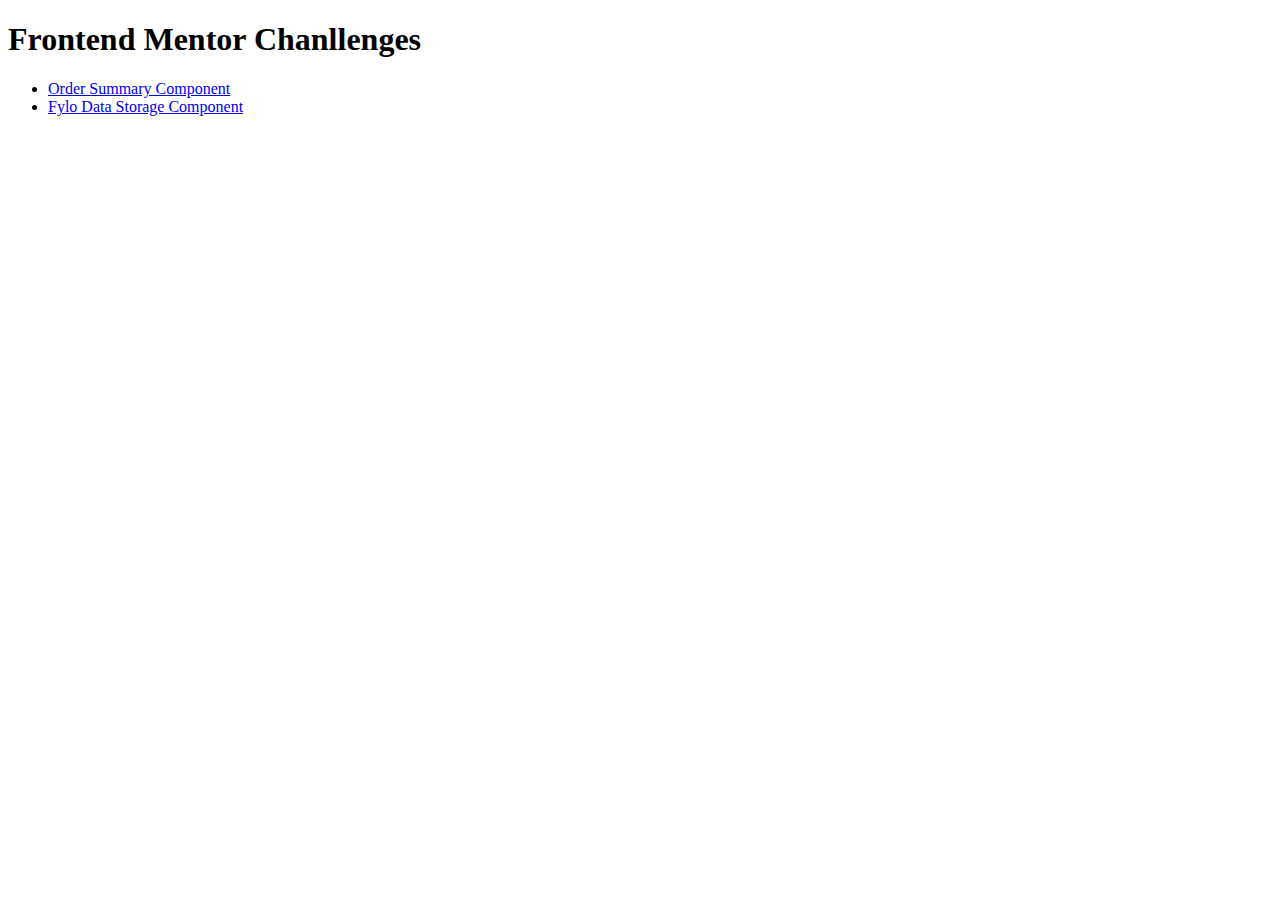
==== index.html @ ccb94117 "added main index" ====
<!DOCTYPE html>
<html lang="en">
<head>
    <meta charset="UTF-8">
    <meta http-equiv="X-UA-Compatible" content="IE=edge">
    <meta name="viewport" content="width=device-width, initial-scale=1.0">
    <title>Document</title>
</head>
<body>
    <main>
        <h1>Frontend Mentor Chanllenges</h1>
        <ul>
            <li><a href="https://panta97.github.io/frontend-mentor/order-summary-component/">Order Summary Component</a></li>
            <li><a href="https://panta97.github.io/frontend-mentor/fylo-data-storage-component/">Fylo Data Storage Component</a></li>
        </ul>
    </main>
</body>
</html>
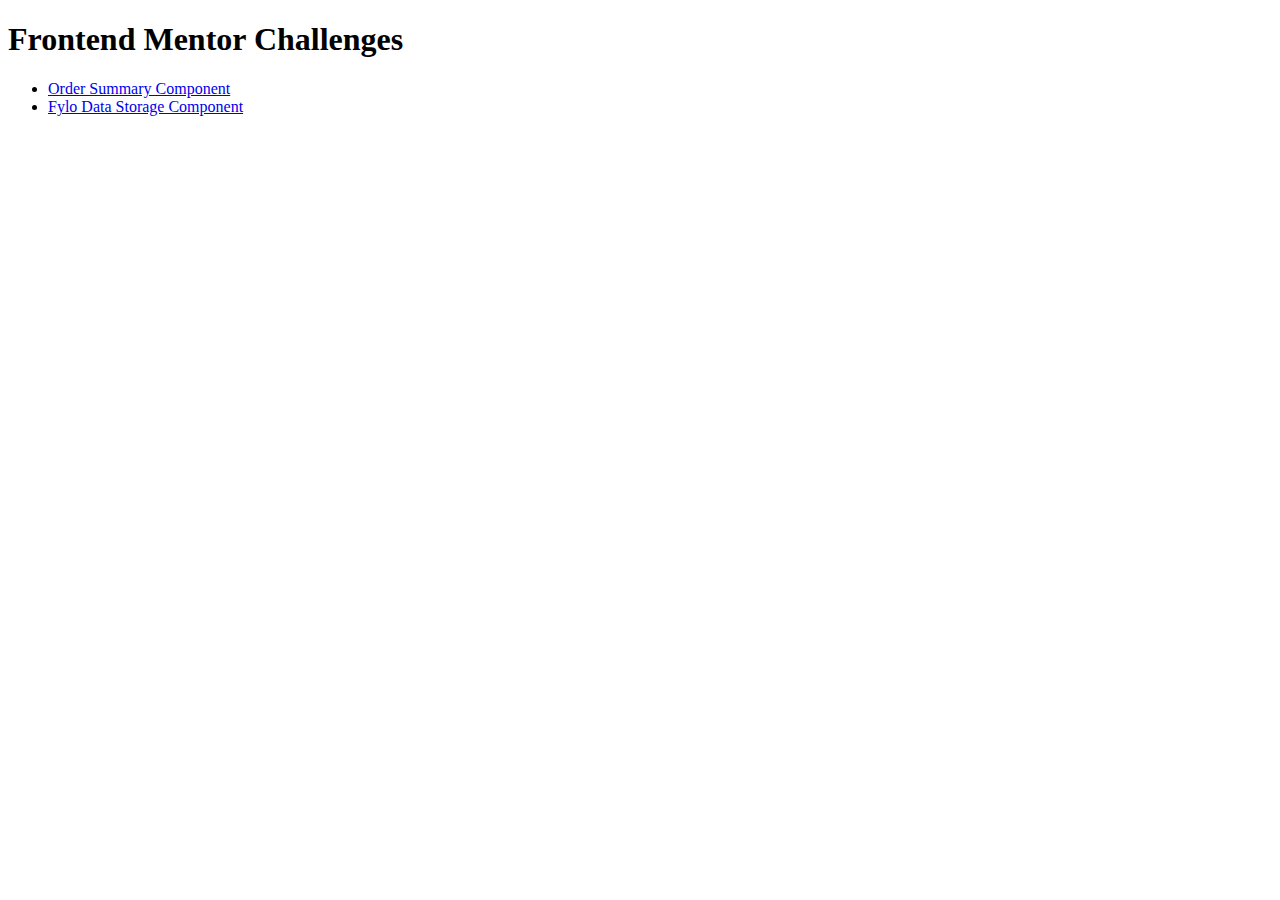
==== commit e747b0f9: "fixed typo" ====
--- a/index.html
+++ b/index.html
@@ -8,7 +8,7 @@
 </head>
 <body>
     <main>
-        <h1>Frontend Mentor Chanllenges</h1>
+        <h1>Frontend Mentor Challenges</h1>
         <ul>
             <li><a href="https://panta97.github.io/frontend-mentor/order-summary-component/">Order Summary Component</a></li>
             <li><a href="https://panta97.github.io/frontend-mentor/fylo-data-storage-component/">Fylo Data Storage Component</a></li>
